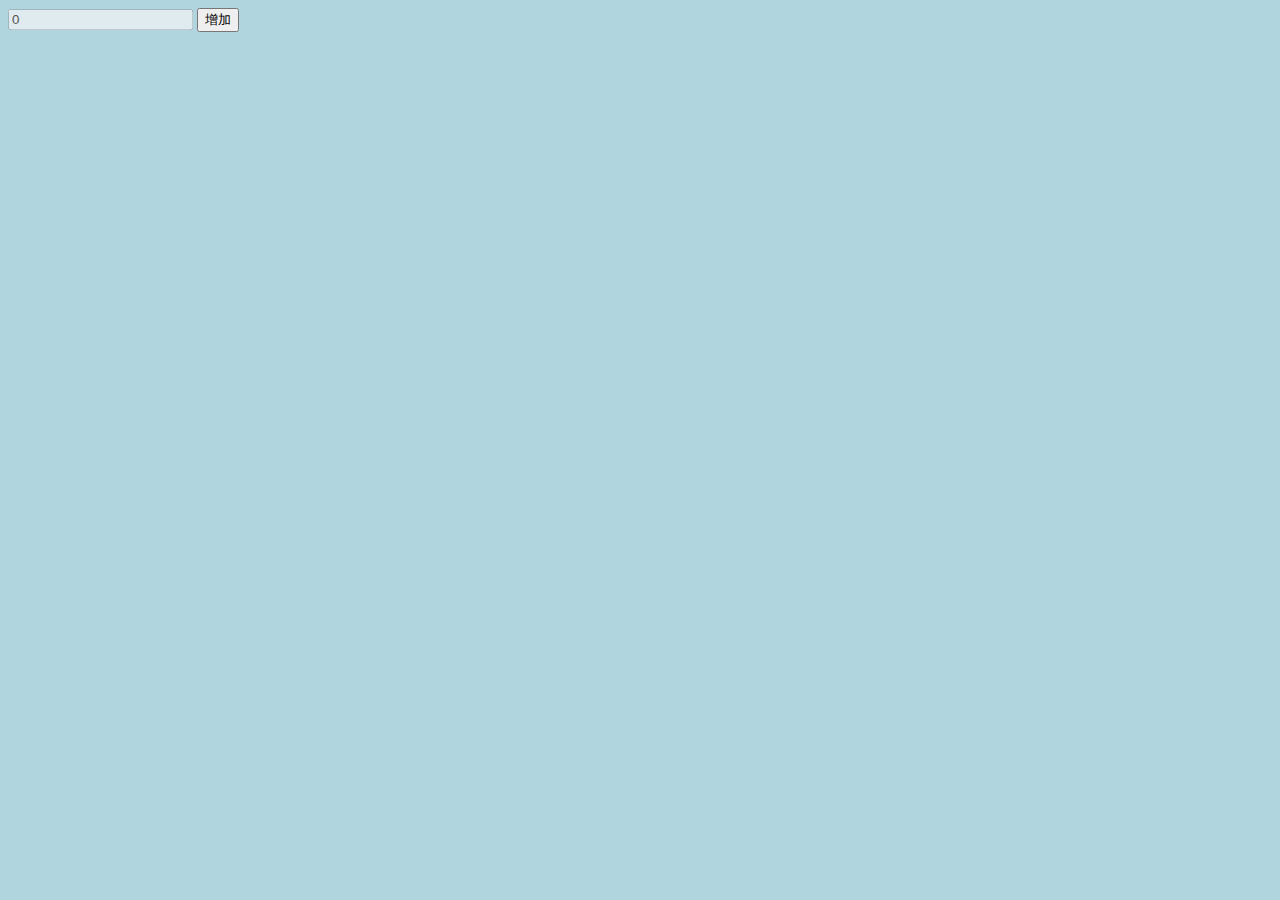
==== addNumbers4.0/index.html @ ea241420 "Update index.html" ====
<!DOCTYPE html>

<html>
  <head>
    <title>addNumbers4.0</title>
  </head>
  <style>
    body{
      background-color: #b0d5df;
    }
  </style>
  <script>
    function add(){
      a = Number(document.getElementById("numbers").value) + 1;
      document.getElementById("numbers").value = String(a);
    }
  </script>
  <input type="text" value="0" id="numbers" disabled>
  <button onclick="add()">增加</button>
</html>
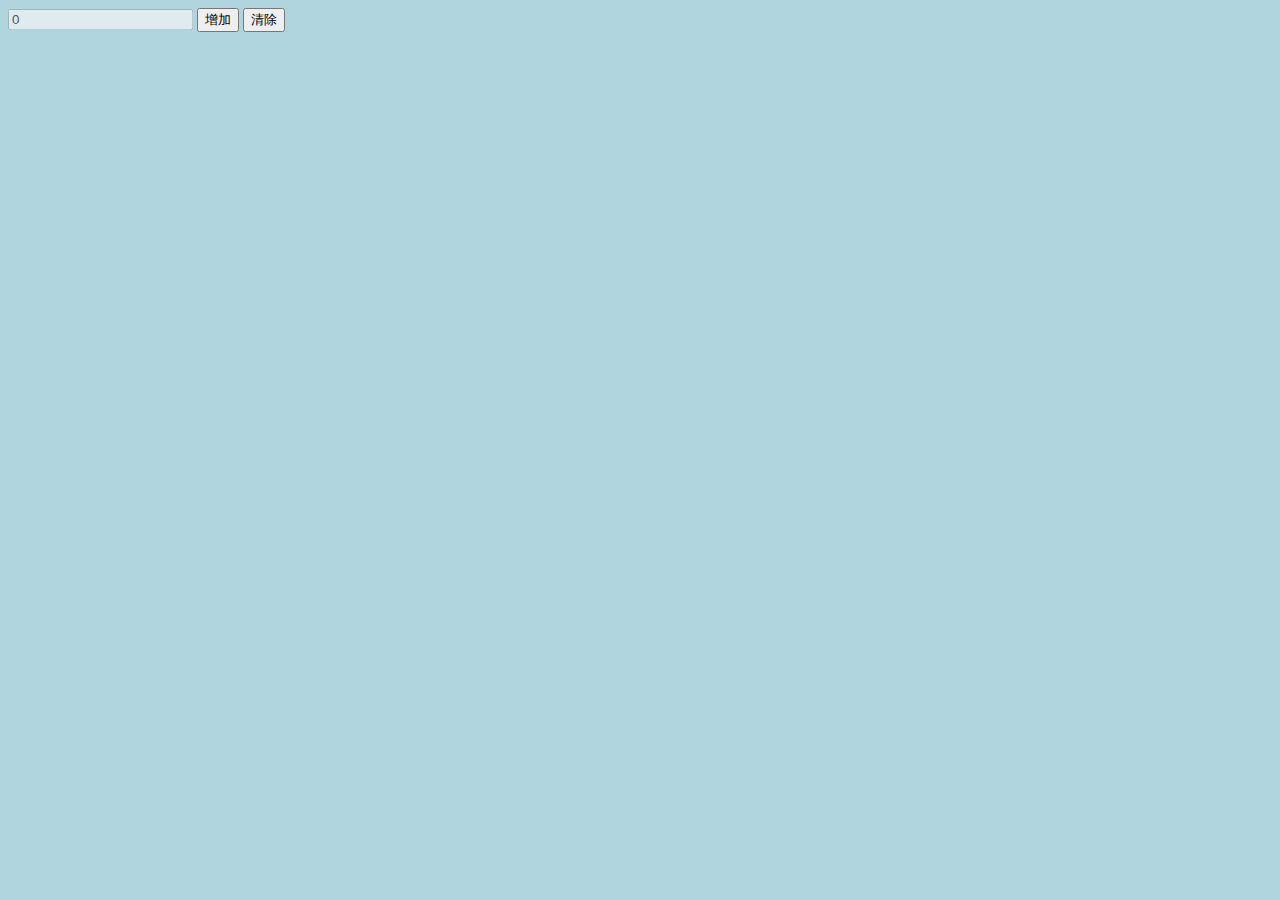
==== commit ddbd278d: "Update index.html" ====
--- a/addNumbers4.0/index.html
+++ b/addNumbers4.0/index.html
@@ -2,6 +2,7 @@
 
 <html>
   <head>
+    <link rel="shortcut icon" href="../../liaoxyuCM01/images/logo1.ico">
     <title>addNumbers4.0</title>
   </head>
   <style>
@@ -17,4 +18,7 @@
   </script>
   <input type="text" value="0" id="numbers" disabled>
   <button onclick="add()">增加</button>
+  <a href="">
+    <input type="button" value="清除">
+  </a>
 </html>
